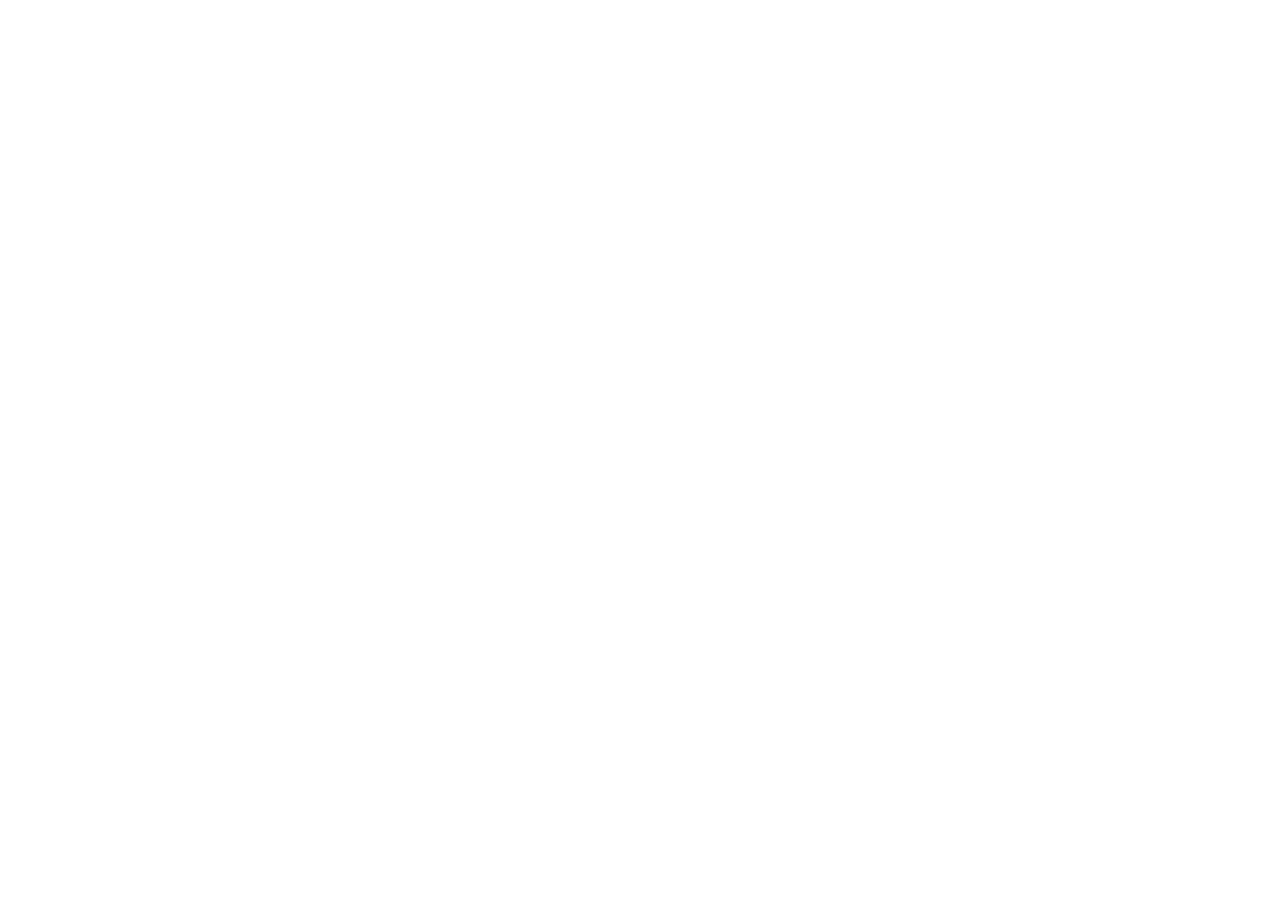
==== index.html @ 3c964ce5 "Creado estructura de pagina web" ====
<!DOCTYPE html>
<html lang="en">
<head>
    <meta charset="UTF-8">
    <meta name="viewport" content="width=device-width, initial-scale=1.0">
    <title>Document</title>
</head>
<body>
    
</body>
</html>
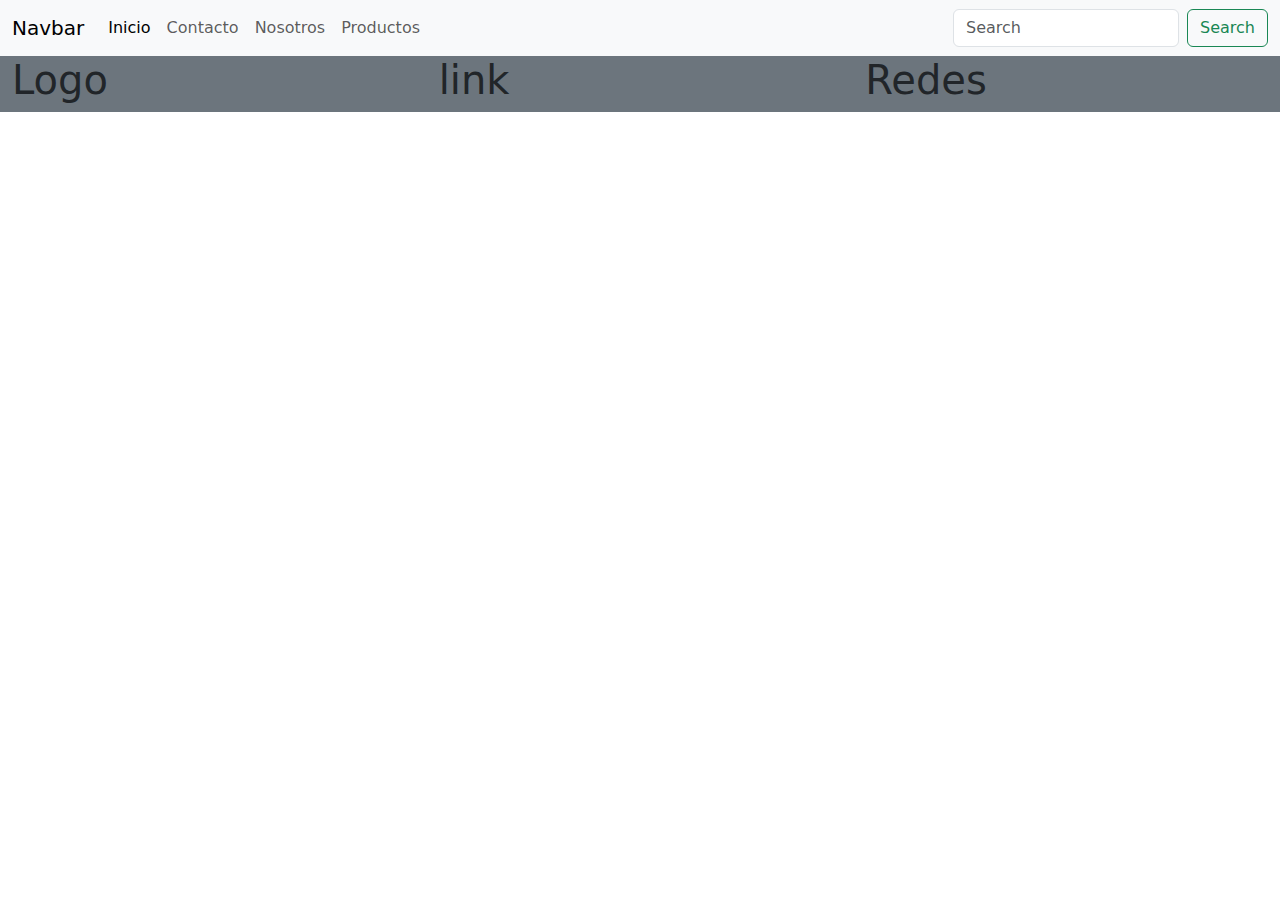
==== commit 68e88c9a: "Creada plantilla del sitio" ====
--- a/index.html
+++ b/index.html
@@ -3,9 +3,58 @@
 <head>
     <meta charset="UTF-8">
     <meta name="viewport" content="width=device-width, initial-scale=1.0">
+    <link href="https://cdn.jsdelivr.net/npm/bootstrap@5.3.3/dist/css/bootstrap.min.css" rel="stylesheet" integrity="sha384-QWTKZyjpPEjISv5WaRU9OFeRpok6YctnYmDr5pNlyT2bRjXh0JMhjY6hW+ALEwIH" crossorigin="anonymous">
+    <script src="https://cdn.jsdelivr.net/npm/bootstrap@5.3.3/dist/js/bootstrap.bundle.min.js" integrity="sha384-YvpcrYf0tY3lHB60NNkmXc5s9fDVZLESaAA55NDzOxhy9GkcIdslK1eN7N6jIeHz" crossorigin="anonymous"></script>
     <title>Document</title>
 </head>
 <body>
-    
+    <nav class="navbar navbar-expand-lg bg-body-tertiary">
+        <div class="container-fluid">
+          <a class="navbar-brand" href="#">Navbar</a>
+          <button class="navbar-toggler" type="button" data-bs-toggle="collapse" data-bs-target="#navbarSupportedContent" aria-controls="navbarSupportedContent" aria-expanded="false" aria-label="Toggle navigation">
+            <span class="navbar-toggler-icon"></span>
+          </button>
+          <div class="collapse navbar-collapse" id="navbarSupportedContent">
+            <ul class="navbar-nav me-auto mb-2 mb-lg-0">
+              <li class="nav-item">
+                <a class="nav-link active" aria-current="page" href="#">Inicio</a>
+              </li>
+              <li class="nav-item">
+                <a class="nav-link" href="#">Contacto</a>
+              </li>
+              <li class="nav-item">
+                <a class="nav-link" href="#">Nosotros</a>
+              </li>
+              
+              <li class="nav-item">
+                <a class="nav-link" href="#">Productos</a>
+              </li>
+            </ul>
+            <form class="d-flex" role="search">
+              <input class="form-control me-2" type="search" placeholder="Search" aria-label="Search">
+              <button class="btn btn-outline-success" type="submit">Search</button>
+            </form>
+          </div>
+        </div>
+      </nav>
+
+<!-- Aqui agregar contenido de pagina -->
+ 
+      <footer>
+        <div class="container-fluid bg-secondary ">
+            <div class="row">
+                <div class="col">
+                    <h1>Logo</h1>
+                </div>
+                <div class="col">
+                    <h1>link</h1>
+                </div>
+                <div class="col">
+                    <h1>Redes</h1>
+                </div>
+            </div>
+        </div>
+      </footer>
+   
 </body>
 </html>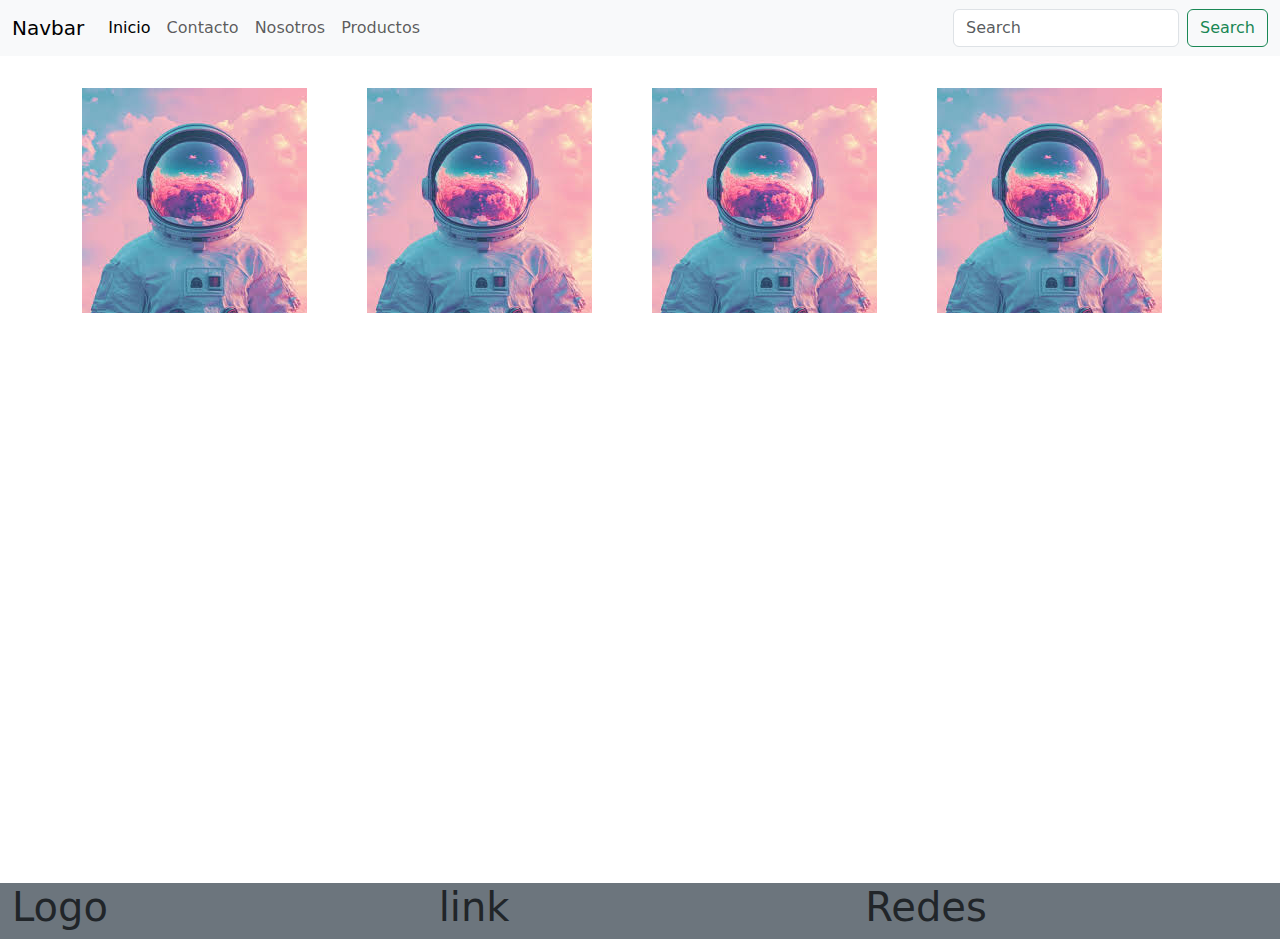
==== commit d9cecbaa: "Actualizacion Pagina De Inicio" ====
--- a/index.html
+++ b/index.html
@@ -38,7 +38,32 @@
         </div>
       </nav>
 
-<!-- Aqui agregar contenido de pagina -->
+      <br>
+
+      <div class="container">
+        <div class="row">
+          <div class="col-sm-6 col-md-6 col-lg-3 mt-2"><img class="img-fluid" src="Imagenes/descarga - copia.jpeg"></div>
+          <div class="col-sm-6 col-md-6 col-lg-3 mt-2"><img class="img-fluid" src="Imagenes/descarga - copia (2).jpeg"></div>
+          <div class="col-sm-6 col-md-6 col-lg-3 mt-2"><img class="img-fluid" src="Imagenes/descarga - copia (3).jpeg"></div>
+          <div class="col-sm-6 col-md-6 col-lg-3 mt-2"><img class="img-fluid" src="Imagenes/descarga - copia (4).jpeg"></div>
+        </div>
+      </div>
+      <br>
+      <div class="container"> 
+        <div class="row">
+          <div class="col-sm-12 col-md-6 col-lg-6">
+            <div class="ratio ratio-1x1">
+              <iframe  src="https://www.youtube.com/embed/VxrIZGQfxmE" title="Aprende a programar ahora! - curso de introducción a la programación desde CERO" frameborder="0" allow="accelerometer; autoplay; clipboard-write; encrypted-media; gyroscope; picture-in-picture; web-share" referrerpolicy="strict-origin-when-cross-origin" allowfullscreen></iframe>
+            </div>
+          </div>
+          <div class="col-sm-12 col-md-6 col-lg-6">
+            <div class="ratio ratio-1x1">
+              <iframe  src="https://www.youtube.com/embed/tQZy0U8s9LY" title="Aprende Python ahora! curso completo e intensivo desde cero" frameborder="0" allow="accelerometer; autoplay; clipboard-write; encrypted-media; gyroscope; picture-in-picture; web-share" referrerpolicy="strict-origin-when-cross-origin" allowfullscreen></iframe>
+            </div>
+        </div>
+        
+      </div>
+    </div>
  
       <footer>
         <div class="container-fluid bg-secondary ">
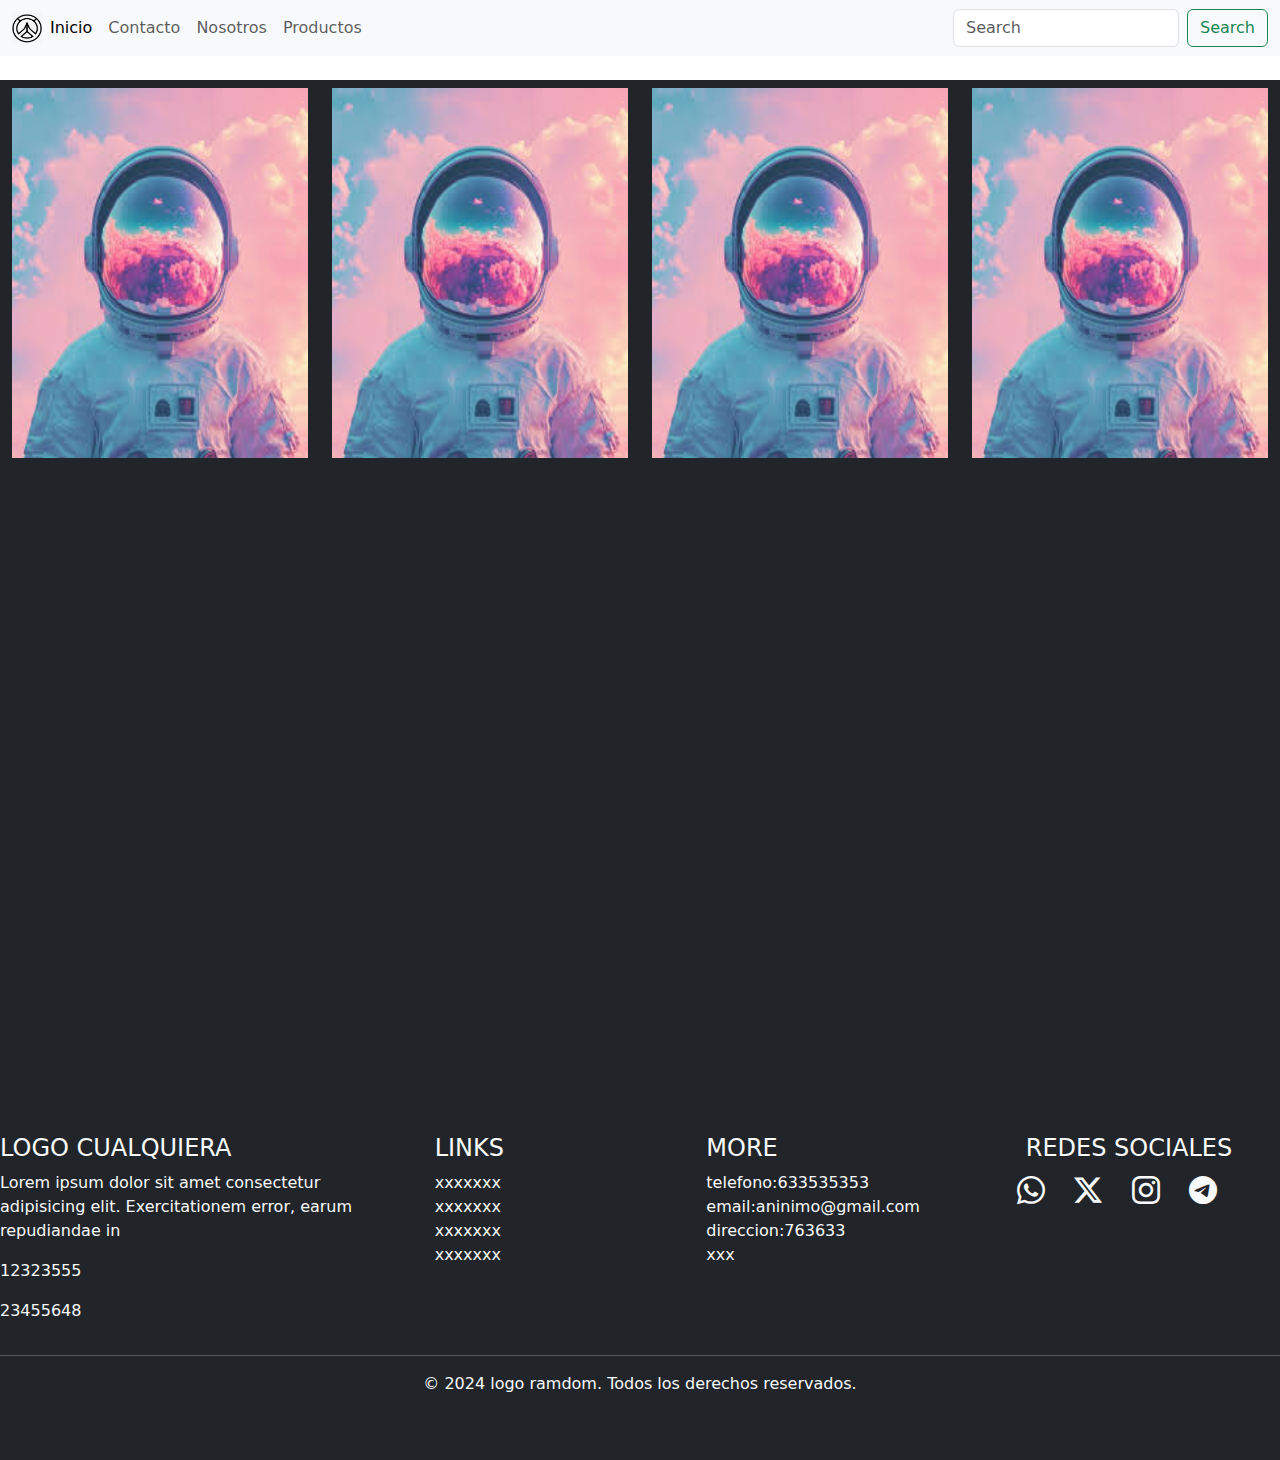
==== commit 93dd0254: "repositorio actualizado" ====
--- a/index.html
+++ b/index.html
@@ -3,24 +3,26 @@
 <head>
     <meta charset="UTF-8">
     <meta name="viewport" content="width=device-width, initial-scale=1.0">
-    <link href="https://cdn.jsdelivr.net/npm/bootstrap@5.3.3/dist/css/bootstrap.min.css" rel="stylesheet" integrity="sha384-QWTKZyjpPEjISv5WaRU9OFeRpok6YctnYmDr5pNlyT2bRjXh0JMhjY6hW+ALEwIH" crossorigin="anonymous">
-    <script src="https://cdn.jsdelivr.net/npm/bootstrap@5.3.3/dist/js/bootstrap.bundle.min.js" integrity="sha384-YvpcrYf0tY3lHB60NNkmXc5s9fDVZLESaAA55NDzOxhy9GkcIdslK1eN7N6jIeHz" crossorigin="anonymous"></script>
-    <title>Document</title>
+    <link rel="stylesheet" href="/css/bootstrap.css">
+    <script src="/javascript/bootstrap.bundle.js"></script> 
+    <link rel="stylesheet" href="https://cdn.jsdelivr.net/npm/bootstrap-icons@1.11.3/font/bootstrap-icons.min.css"> 
+    <link rel="stylesheet" href="/css/footerajustes.css">
+    <title>index principal</title>
 </head>
 <body>
     <nav class="navbar navbar-expand-lg bg-body-tertiary">
         <div class="container-fluid">
-          <a class="navbar-brand" href="#">Navbar</a>
+          <img src="/Imagenes/logo.png" alt="" width="30px" height="30px">
           <button class="navbar-toggler" type="button" data-bs-toggle="collapse" data-bs-target="#navbarSupportedContent" aria-controls="navbarSupportedContent" aria-expanded="false" aria-label="Toggle navigation">
             <span class="navbar-toggler-icon"></span>
           </button>
           <div class="collapse navbar-collapse" id="navbarSupportedContent">
             <ul class="navbar-nav me-auto mb-2 mb-lg-0">
               <li class="nav-item">
-                <a class="nav-link active" aria-current="page" href="#">Inicio</a>
+                <a class="nav-link active" aria-current="page" href="/html/index.html">Inicio</a>
               </li>
               <li class="nav-item">
-                <a class="nav-link" href="#">Contacto</a>
+                <a class="nav-link" href="/html/contacto.html">Contacto</a>
               </li>
               <li class="nav-item">
                 <a class="nav-link" href="#">Nosotros</a>
@@ -40,25 +42,25 @@
 
       <br>
 
-      <div class="container">
+      <div class="container-fluid bg-dark">
         <div class="row">
-          <div class="col-sm-6 col-md-6 col-lg-3 mt-2"><img class="img-fluid" src="Imagenes/descarga - copia.jpeg"></div>
-          <div class="col-sm-6 col-md-6 col-lg-3 mt-2"><img class="img-fluid" src="Imagenes/descarga - copia (2).jpeg"></div>
-          <div class="col-sm-6 col-md-6 col-lg-3 mt-2"><img class="img-fluid" src="Imagenes/descarga - copia (3).jpeg"></div>
-          <div class="col-sm-6 col-md-6 col-lg-3 mt-2"><img class="img-fluid" src="Imagenes/descarga - copia (4).jpeg"></div>
+          <div class="col-sm-12 col-md-3 mt-2"><img class="" src="/Imagenes/descarga - copia (2).jpeg" height="370px" width="100%"></div>
+          <div class="col-sm-12 col-md-3 mt-2"><img  src="/Imagenes/descarga - copia (3).jpeg" height="370px" width="100%"></div>
+          <div class="col-sm-12 col-md-3 mt-2"><img  src="/Imagenes/descarga - copia (4).jpeg" height="370px" width="100%"></div>
+          <div class="col-sm-12 col-md-3 mt-2"><img  src="/Imagenes/descarga - copia.jpeg"     height="370px" width="100%"></div>
         </div>
       </div>
-      <br>
-      <div class="container"> 
+      
+      <div class="container-fluidk bg-dark"> 
         <div class="row">
           <div class="col-sm-12 col-md-6 col-lg-6">
             <div class="ratio ratio-1x1">
-              <iframe  src="https://www.youtube.com/embed/VxrIZGQfxmE" title="Aprende a programar ahora! - curso de introducción a la programación desde CERO" frameborder="0" allow="accelerometer; autoplay; clipboard-write; encrypted-media; gyroscope; picture-in-picture; web-share" referrerpolicy="strict-origin-when-cross-origin" allowfullscreen></iframe>
+              <iframe  src="https://www.youtube.com/embed/VxrIZGQfxmE" title="Aprende a programar ahora! - curso de introducción a la programación desde CERO" frameborder="0" allow="accelerometer; autoplay; clipboard-write; encrypted-media; gyroscope; picture-in-picture; web-share" referrerpolicy="strict-origin-when-cross-origin" allowfullscreen class="mt-2"></iframe>
             </div>
           </div>
           <div class="col-sm-12 col-md-6 col-lg-6">
             <div class="ratio ratio-1x1">
-              <iframe  src="https://www.youtube.com/embed/tQZy0U8s9LY" title="Aprende Python ahora! curso completo e intensivo desde cero" frameborder="0" allow="accelerometer; autoplay; clipboard-write; encrypted-media; gyroscope; picture-in-picture; web-share" referrerpolicy="strict-origin-when-cross-origin" allowfullscreen></iframe>
+              <iframe  src="https://www.youtube.com/embed/tQZy0U8s9LY" title="Aprende Python ahora! curso completo e intensivo desde cero" frameborder="0" allow="accelerometer; autoplay; clipboard-write; encrypted-media; gyroscope; picture-in-picture; web-share" referrerpolicy="strict-origin-when-cross-origin" allowfullscreen class="mt-2"></iframe>
             </div>
         </div>
         
@@ -66,18 +68,47 @@
     </div>
  
       <footer>
-        <div class="container-fluid bg-secondary ">
-            <div class="row">
-                <div class="col">
-                    <h1>Logo</h1>
-                </div>
-                <div class="col">
-                    <h1>link</h1>
-                </div>
-                <div class="col">
-                    <h1>Redes</h1>
-                </div>
+        <div class="containe-fluid bg-dark py-5">
+          <div class="row">
+            <div class="col col-lg-4  columna1111"> 
+              <h4 class="text-light">LOGO CUALQUIERA</h4> 
+              <P class="text-light">Lorem ipsum dolor sit amet consectetur adipisicing elit. Exercitationem error, earum repudiandae in </P> 
+              <P class="text-light">12323555</P>
+              <p class="text-light">23455648</p>
+
             </div>
+            <div class="col logan "> 
+              <h4 class="text-light">LINKS</h4> 
+              <ul class="list-unstyled">
+                <li><a href="" class="text-decoration-none text-light ">xxxxxxx</a></li>
+                <li><a href="" class="text-decoration-none text-light ">xxxxxxx</a></li>
+                <li><a href="" class="text-decoration-none text-light ">xxxxxxx</a></li>
+                <li><a href="" class="text-decoration-none text-light ">xxxxxxx</a></li>
+              </ul>
+            </div>
+            <div class="col ruquits  ">
+              <h4 class="text-light">MORE</h4> 
+              <ul class="list-unstyled">
+                <li><a href="" class="text-decoration-none text-light ">telefono:633535353</a></li>
+                <li><a href="" class="text-decoration-none text-light ">email:aninimo@gmail.com</a></li>
+                <li><a href="" class="text-decoration-none text-light ">direccion:763633</a></li>
+                <li><a href="" class="text-decoration-none text-light ">xxx</a></li>
+              </ul>
+            </div>
+            <div class="col col-lg-3 rrrrr"> 
+              <h4 class="text-light text-center">REDES SOCIALES</h4>  
+              <div class="text-center">
+                <a href="" class="text-decoration-none text-light "><i class="bi bi-whatsapp fs-3 me-4"></i></a> 
+                <a href="" class="text-decoration-none text-light "><i class="bi bi-twitter-x fs-3 me-4"></i></a>
+                <a href="" class="text-decoration-none text-light "><i class="bi bi-instagram fs-3 me-4"></i></a> 
+                <a href="" class="text-decoration-none text-light "><i class="bi bi-telegram fs-3 me-4"></i></a> 
+              </div>
+            </div>
+          </div> 
+          <hr class="text-light"> 
+          <div>
+            <p class="text-center text-light mt-3">&copy; 2024 logo ramdom. Todos los derechos reservados.</p>
+          </div>
         </div>
       </footer>
    
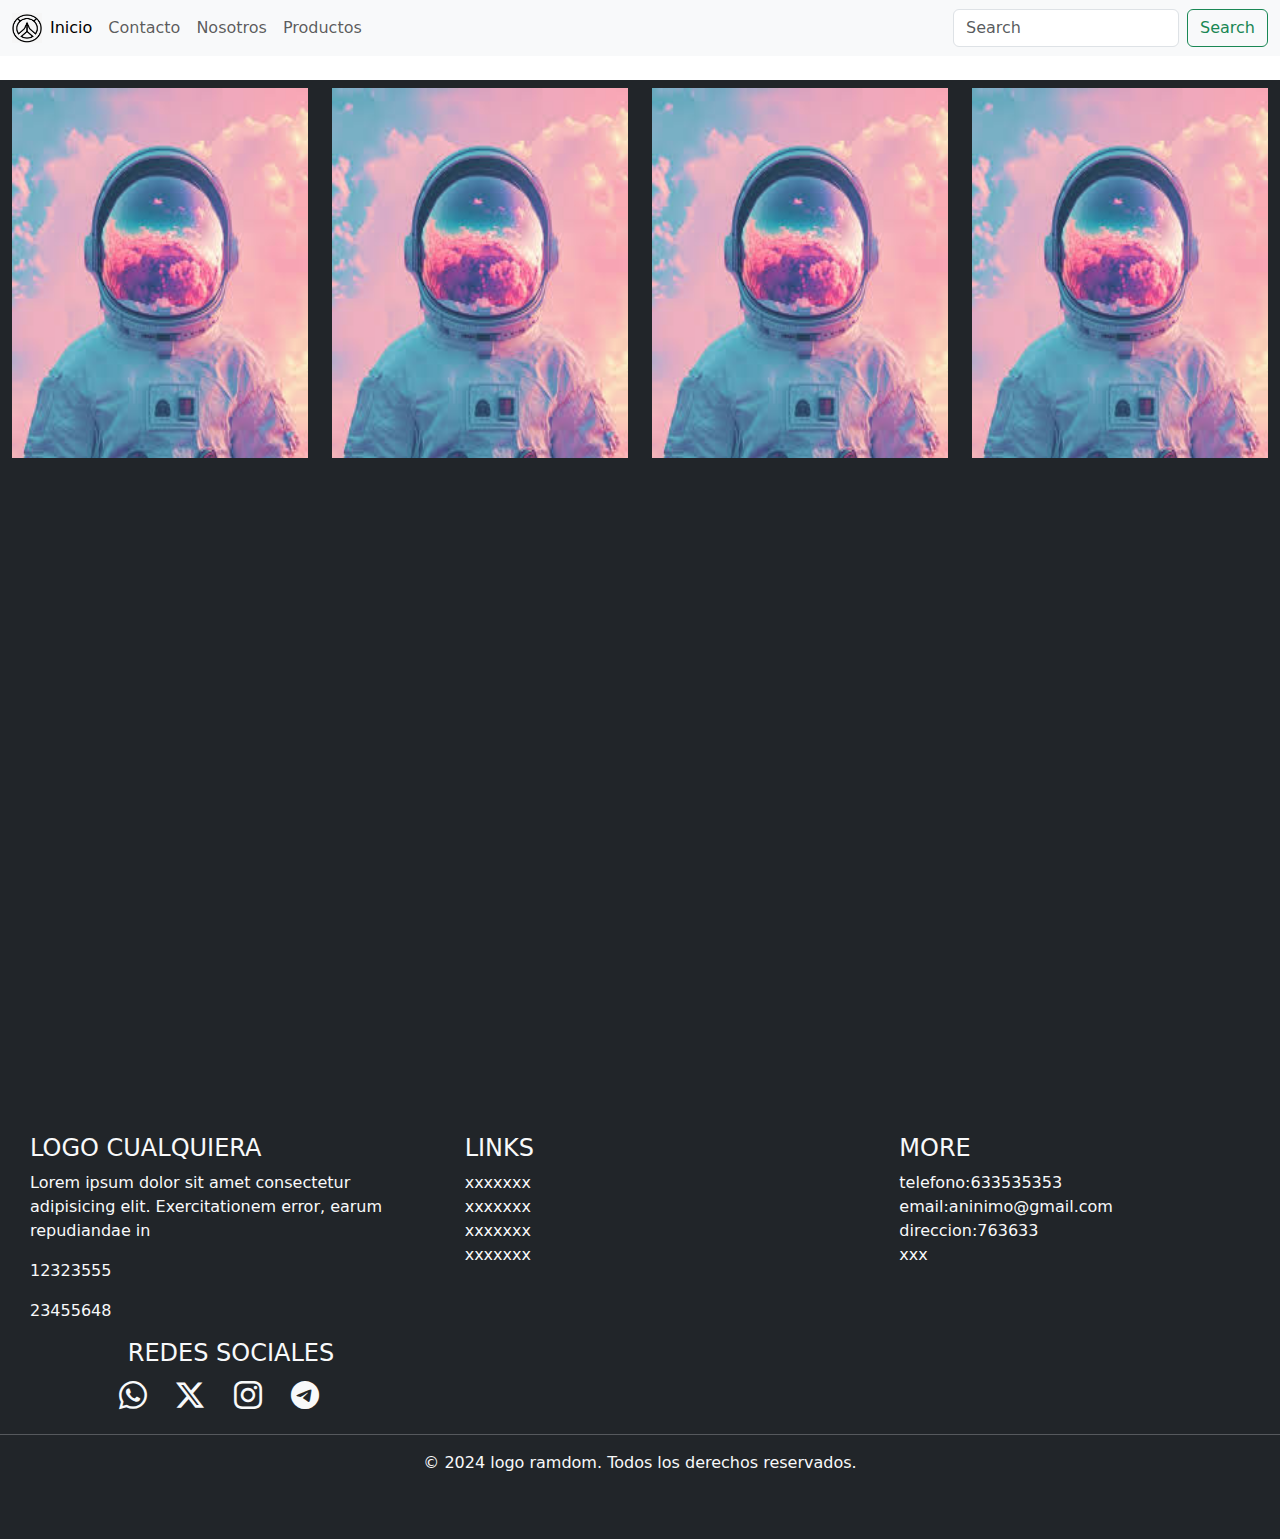
==== commit d476ec02: "2/3 del proyecto hecho" ====
--- a/index.html
+++ b/index.html
@@ -19,17 +19,17 @@
           <div class="collapse navbar-collapse" id="navbarSupportedContent">
             <ul class="navbar-nav me-auto mb-2 mb-lg-0">
               <li class="nav-item">
-                <a class="nav-link active" aria-current="page" href="/html/index.html">Inicio</a>
+                <a class="nav-link active" aria-current="page" href="/index.html">Inicio</a>
               </li>
               <li class="nav-item">
-                <a class="nav-link" href="/html/contacto.html">Contacto</a>
+                <a class="nav-link" href="/contacto.html">Contacto</a>
               </li>
               <li class="nav-item">
                 <a class="nav-link" href="#">Nosotros</a>
               </li>
               
               <li class="nav-item">
-                <a class="nav-link" href="#">Productos</a>
+                <a class="nav-link" href="/Productos.html">Productos</a>
               </li>
             </ul>
             <form class="d-flex" role="search">
--- a/css/footerajustes.css
+++ b/css/footerajustes.css
@@ -0,0 +1,13 @@
+.columna1111{ 
+    margin-left: 30px;
+} 
+
+.rrrrr{
+    margin-right: 80px; 
+    margin-left: 80px;
+} 
+
+.ruquits{ 
+    margin-left: 30px;
+}  
+
